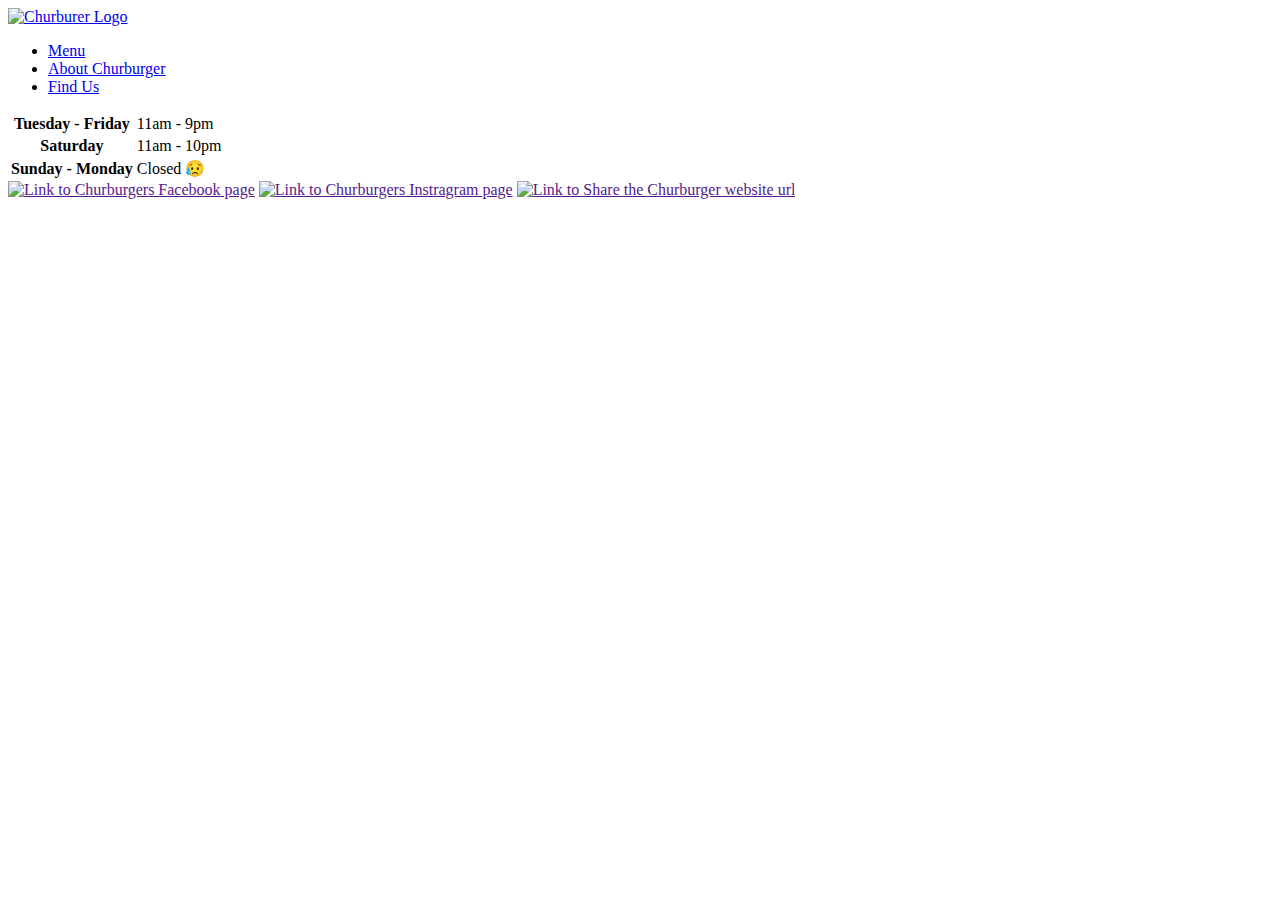
==== about.html @ e97b36e9 "add about page" ====
<!DOCTYPE html>
<html lang="en">
<head>
    <meta charset="UTF-8">
    <meta http-equiv="X-UA-Compatible" content="IE=edge">
    <meta name="viewport" content="width=device-width, initial-scale=1.0">

    <title>Churburger</title>
    <link rel="icon" type="image/x-icon" href="/media/favicon.ico">

    <link rel="stylesheet" href="styles.css">
    <link rel="preconnect" href="https://fonts.googleapis.com">

    <link rel="preconnect" href="https://fonts.gstatic.com" crossorigin>
    <link href="https://fonts.googleapis.com/css2?family=Roboto+Slab&display=swap" rel="stylesheet">
    <link rel="preconnect" href="https://fonts.googleapis.com">
    <link rel="preconnect" href="https://fonts.gstatic.com" crossorigin>
    <link href="https://fonts.googleapis.com/css2?family=Bangers&display=swap" rel="stylesheet">
    <link rel="preconnect" href="https://fonts.googleapis.com">
    <link rel="preconnect" href="https://fonts.gstatic.com" crossorigin>
    <link href="https://fonts.googleapis.com/css2?family=Luckiest+Guy&display=swap" rel="stylesheet">

</head>
<body>

    <header>
        <div class="left_items">
            <div class="logo_background"></div>
            <a href="/index.html"><img class="header_logo" src="/media/churburger_logo.png" width="300" alt="Churburer Logo"></a>
            <ul>
                <li ><a class="CTA" href="menu.html">Menu</a></li>
                <li><a href="about.html">About Churburger</a></li>
                <li><a href="findus.html">Find Us</a></li>
            </ul>
        </div>
        <table class="right_items">
            <tr>
                <th>Tuesday - Friday</th>
                <td>11am - 9pm</td>
            </tr>
            <tr>
                <th>Saturday</th>
                <td>11am - 10pm</td>
            </tr>
            <tr>
                <th>Sunday - Monday</th>
                <td>Closed 😥</td>
            </tr>
        </table>
    </header>

    <main>
    
    </main>

    <footer>
        <a href=""><img class="social_icons" src="/media/facebook.png" alt="Link to Churburgers Facebook page"></a>
        <a href=""><img class="social_icons" src="/media/instagram.png" alt="Link to Churburgers Instragram page"></a>
        <a href=""><img class="social_icons" src="/media/sharethis.png" alt="Link to Share the Churburger website url"></a>

    </footer>

</body>
</html>
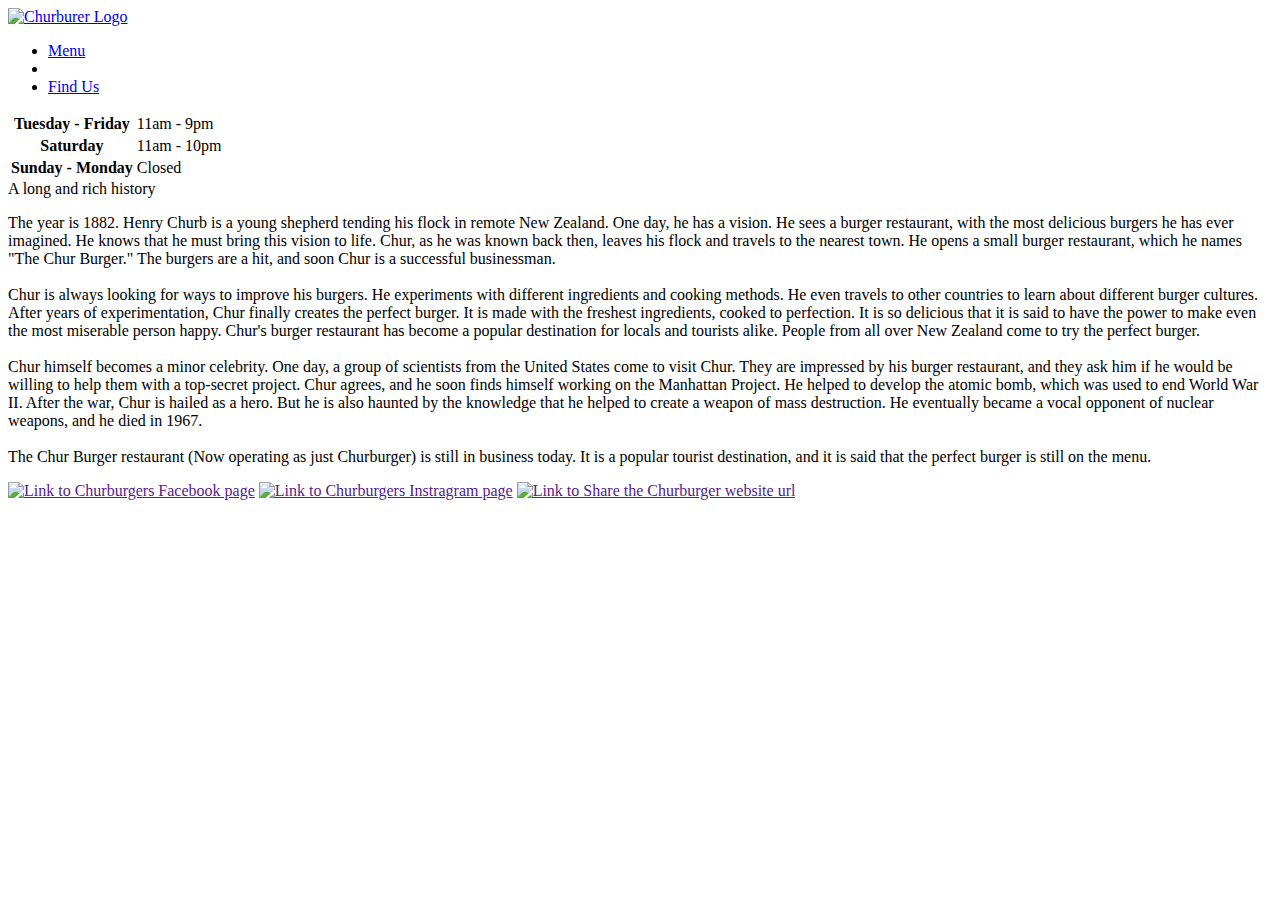
==== commit 0fb39ebf: "updated website" ====
--- a/about.html
+++ b/about.html
@@ -6,7 +6,7 @@
     <meta name="viewport" content="width=device-width, initial-scale=1.0">
 
     <title>Churburger</title>
-    <link rel="icon" type="image/x-icon" href="/media/favicon.ico">
+    <link rel="icon" type="image/x-icon" href="media/favicon.ico">
 
     <link rel="stylesheet" href="styles.css">
     <link rel="preconnect" href="https://fonts.googleapis.com">
@@ -24,15 +24,15 @@
 <body>
 
     <header>
-        <div class="left_items">
+        <nav class="left_items">
             <div class="logo_background"></div>
-            <a href="/index.html"><img class="header_logo" src="/media/churburger_logo.png" width="300" alt="Churburer Logo"></a>
+            <a href="index.html"><img class="header_logo" src="media/churburger_logo.png" width="300" alt="Churburer Logo"></a>
             <ul>
                 <li ><a class="CTA" href="menu.html">Menu</a></li>
-                <li><a href="about.html">About Churburger</a></li>
+                <li><a href="about.html" style="color: white;">About Churburger</a></li>
                 <li><a href="findus.html">Find Us</a></li>
             </ul>
-        </div>
+        </nav>
         <table class="right_items">
             <tr>
                 <th>Tuesday - Friday</th>
@@ -44,20 +44,34 @@
             </tr>
             <tr>
                 <th>Sunday - Monday</th>
-                <td>Closed 😥</td>
+                <td>Closed</td>
             </tr>
         </table>
     </header>
 
     <main>
-    
+    <section class="about">
+        <article>
+            <div class='about_wrapper'>
+                <div class="menu_title">A long and rich history</div>
+                <p>The year is 1882. Henry Churb is a young shepherd tending his flock in remote New Zealand. One day, he has a vision. He sees a burger restaurant, with the most delicious burgers he has ever imagined. He knows that he must bring this vision to life.
+                Chur, as he was known back then, leaves his flock and travels to the nearest town. He opens a small burger restaurant, which he names "The Chur Burger." The burgers are a hit, and soon Chur is a successful businessman.<br><br>
+                Chur is always looking for ways to improve his burgers. He experiments with different ingredients and cooking methods. He even travels to other countries to learn about different burger cultures.
+                After years of experimentation, Chur finally creates the perfect burger. It is made with the freshest ingredients, cooked to perfection. It is so delicious that it is said to have the power to make even the most miserable person happy.
+                Chur's burger restaurant has become a popular destination for locals and tourists alike. People from all over New Zealand come to try the perfect burger. <br><br>Chur himself becomes a minor celebrity.
+                One day, a group of scientists from the United States come to visit Chur. They are impressed by his burger restaurant, and they ask him if he would be willing to help them with a top-secret project.
+                Chur agrees, and he soon finds himself working on the Manhattan Project. He helped to develop the atomic bomb, which was used to end World War II.
+                After the war, Chur is hailed as a hero. But he is also haunted by the knowledge that he helped to create a weapon of mass destruction. He eventually became a vocal opponent of nuclear weapons, and he died in 1967.
+                <br><br>The Chur Burger restaurant (Now operating as just Churburger) is still in business today. It is a popular tourist destination, and it is said that the perfect burger is still on the menu.</p>
+            </div>
+        </article>
+    </section>
     </main>
 
     <footer>
-        <a href=""><img class="social_icons" src="/media/facebook.png" alt="Link to Churburgers Facebook page"></a>
-        <a href=""><img class="social_icons" src="/media/instagram.png" alt="Link to Churburgers Instragram page"></a>
-        <a href=""><img class="social_icons" src="/media/sharethis.png" alt="Link to Share the Churburger website url"></a>
-
+        <a href=""><img class="social_icons" src="media/facebook.png" alt="Link to Churburgers Facebook page"></a>
+        <a href=""><img class="social_icons" src="media/instagram.png" alt="Link to Churburgers Instragram page"></a>
+        <a href=""><img class="social_icons" src="media/sharethis.png" alt="Link to Share the Churburger website url"></a>
     </footer>
 
 </body>
